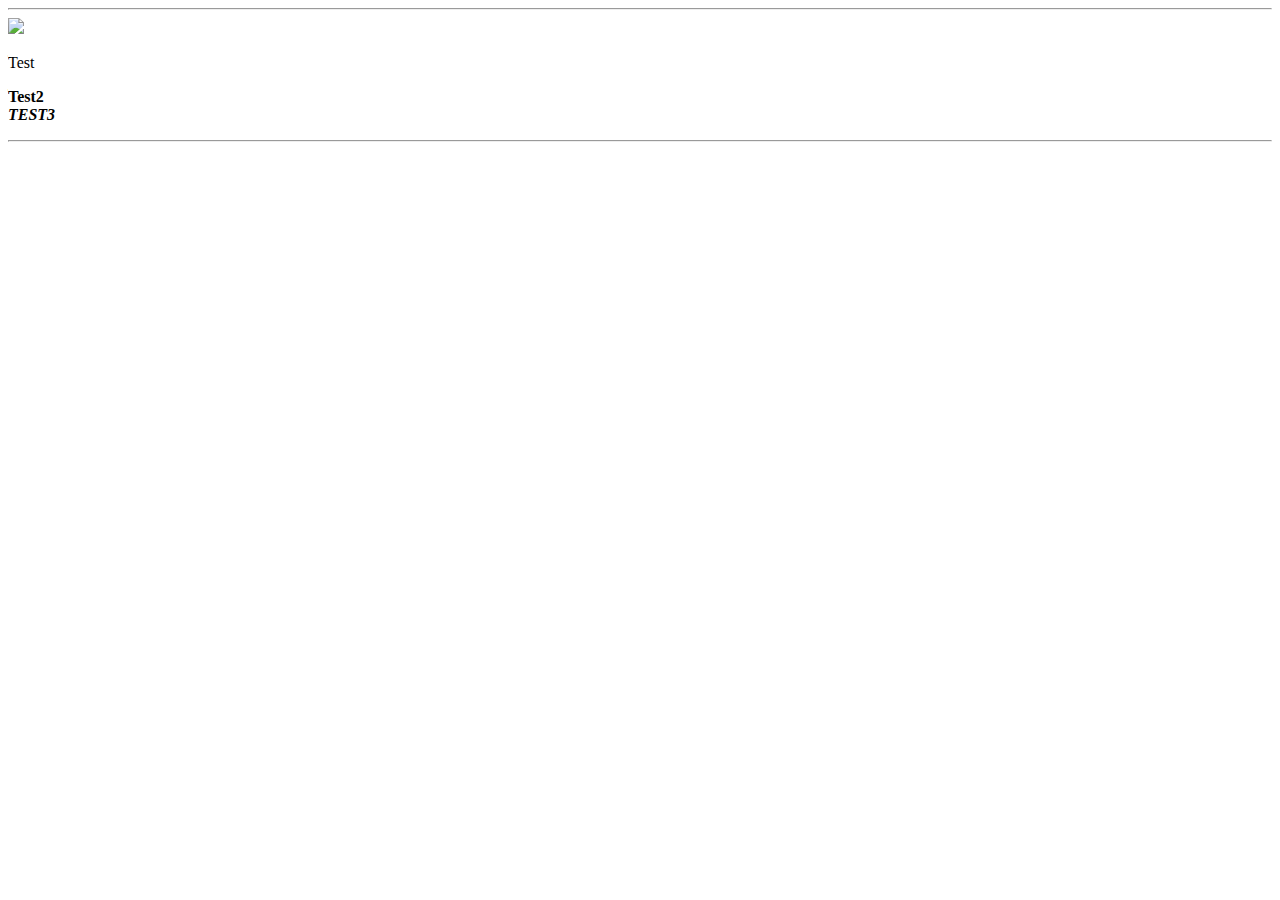
==== client/views/index.html @ eb048f08 "folders and files added to git" ====
<!DOCTYPE html>
<HTML>

<HEAD>

<TITLE>MyHtml Page</TITLE>

</HEAD>

<HR>
<img src="/adibella-project/client/public/images/oregon-trail.jpg"/>

<P> Test

<P> <B>Test2</B>

<BR> <B><I>TEST3</I></B>

<HR>

</BODY>

</HTML>
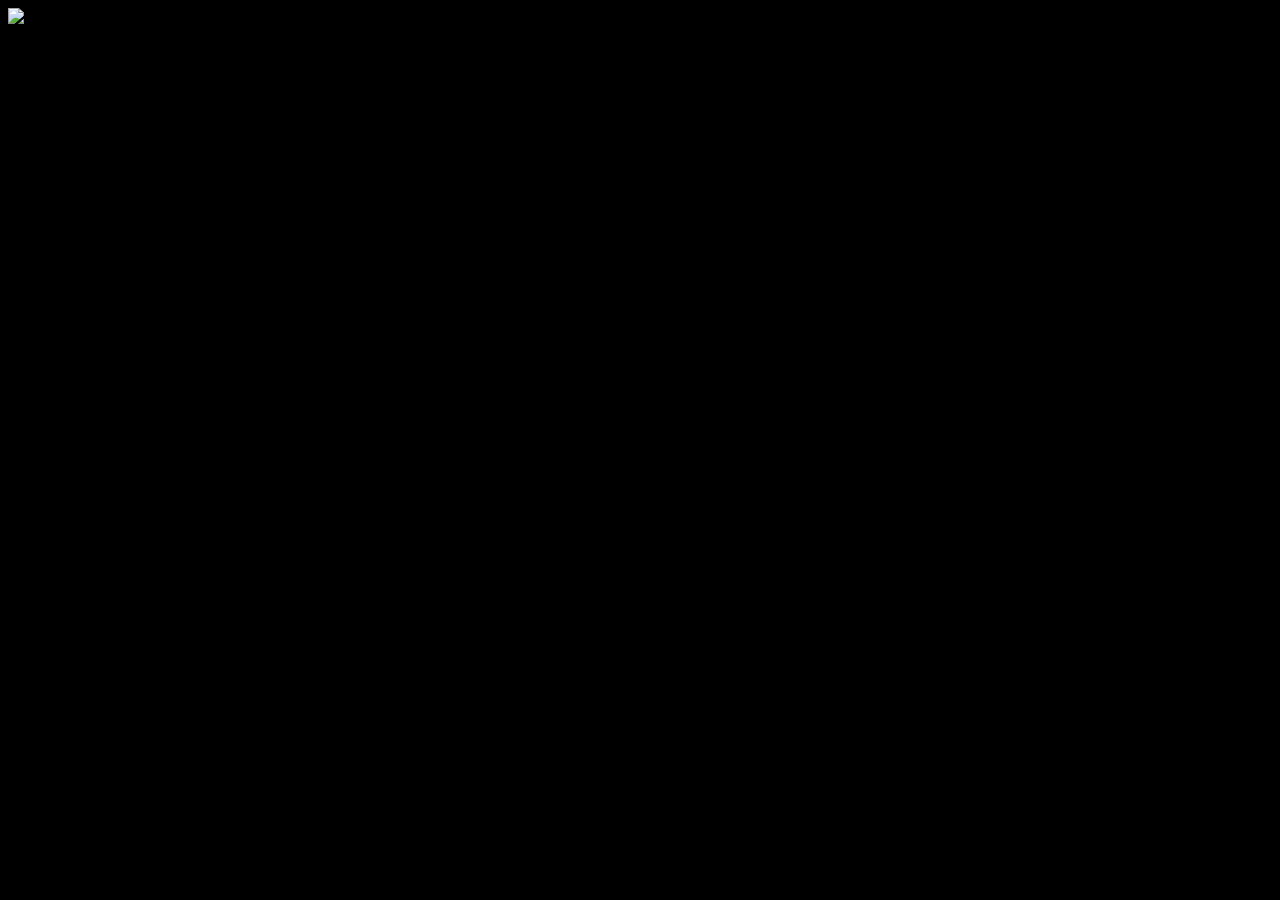
==== commit 43253492: "html files added" ====
--- a/client/views/index.html
+++ b/client/views/index.html
@@ -1,23 +1,20 @@
 <!DOCTYPE html>
 <HTML>
 
-<HEAD>
-
-<TITLE>MyHtml Page</TITLE>
-
-</HEAD>
-
-<HR>
-<img src="/adibella-project/client/public/images/oregon-trail.jpg"/>
-
-<P> Test
-
-<P> <B>Test2</B>
-
-<BR> <B><I>TEST3</I></B>
-
-<HR>
-
-</BODY>
+    <HEAD>
+        <TITLE>Oregon Trail</TITLE>
+        <link rel = "stylesheet" type = "text/css" href="/css/global.css">
+        <link rel = "stylesheet" type = "text/css" href="/css/index.css">
+    </HEAD>
+    <body bgcolor= "#0000">
+    <!--<h1 >The Oregon Trail</h1>-->
+    <img src="/images/oregon-trail.jpg" alt="Oregon Trail" style=width:90%>
+    <p id="spaceText">
+        <font size="6">
+            <span class ="spaceFade">press space to continue</span>
+        </font>
+    </p>   
+    <script type="text/javascript" src="/js/index.js"></script>
+    </body>
 
 </HTML>